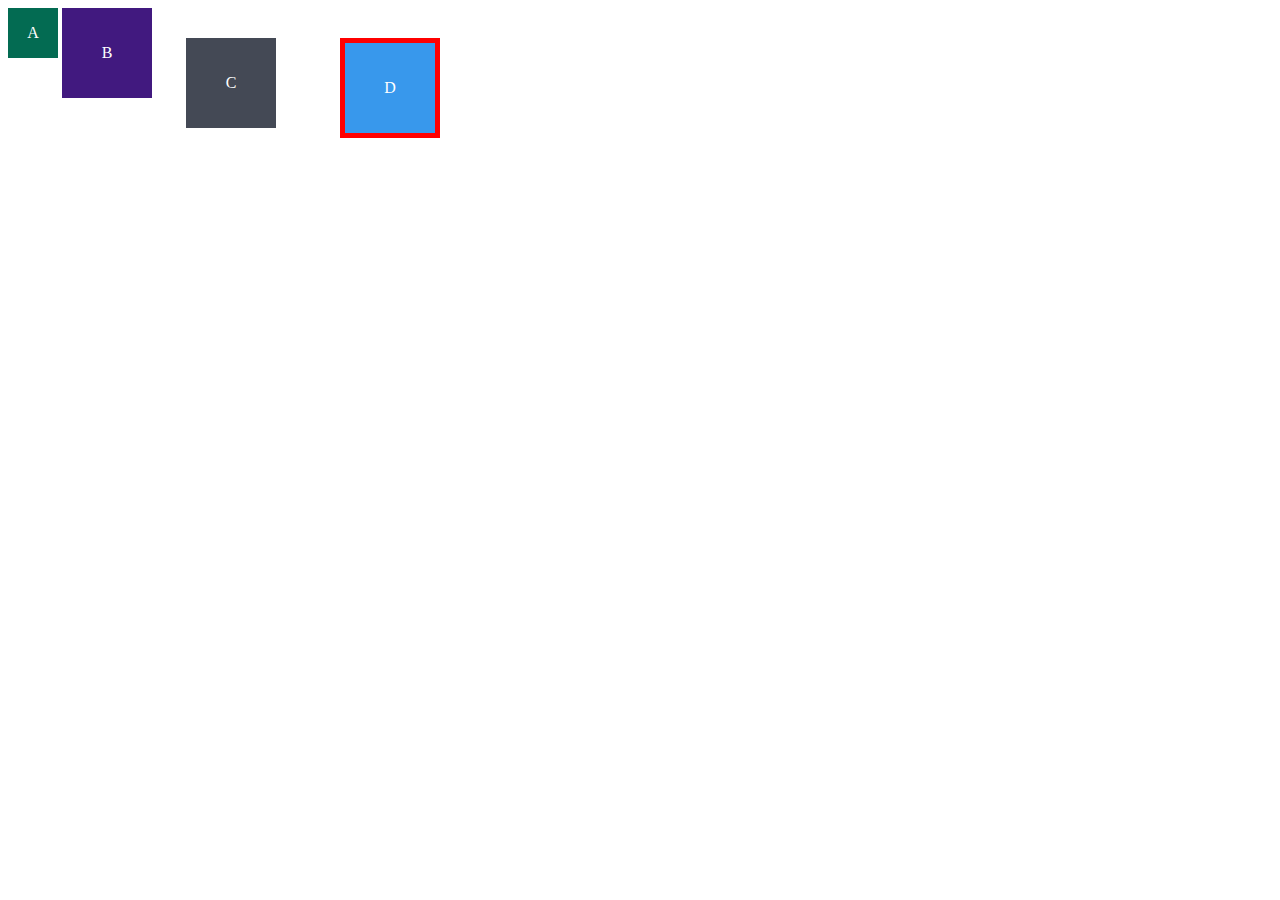
==== fundamentos/bloco-3-introducao-a-html-e-css/dia-3-html-css-seletores-e-posicionamento/index.html @ 7d468162 "Criação e ordenção do index e do style.css" ====
<!DOCTYPE html>
<html lang="en">
<head>
  <meta charset="UTF-8">
  <meta name="viewport" content="width=device-width, initial-scale=1.0">
  <title>Exercício de Fixação: box model</title>
  <link rel="stylesheet" href="style.css">
</head>
<body>
  <div class="caixa width-and-height" style="background: #036b52">A</div>
  <div class="caixa width-and-height padding" style="background: #41197f;">B</div>
  <div class="caixa width-and-height padding margin" style="background: #444955">C</div>
  <div class="caixa width-and-height padding margin border" style="background: #3898EC">D</div>
</body>
</html>
---- fundamentos/bloco-3-introducao-a-html-e-css/dia-3-html-css-seletores-e-posicionamento/style.css ----
.caixa {
    color: white;
    display: inline-block;
    line-height: 50px;
    text-align: center;
    vertical-align: top;
  }
  
  .width-and-height {
    height: 50px;
    width: 50px;
  }
  
  /* insira na classe abaixo um padding de 20px para aplicá-lo aos itens B, C e D */
  .padding {
    padding: 20px;
  }
  
  /* insira na classe abaixo uma margem de 30px para aplicá-la aos itens C e D */
  .margin {
    margin: 30px;
  }
  
  /* insira na classe abaixo uma borda com valor '5px solid black' para aplicá-la ao item D */
  .border {
    border-width: 5px;
    border-style: solid;
    border-color: red;

  }
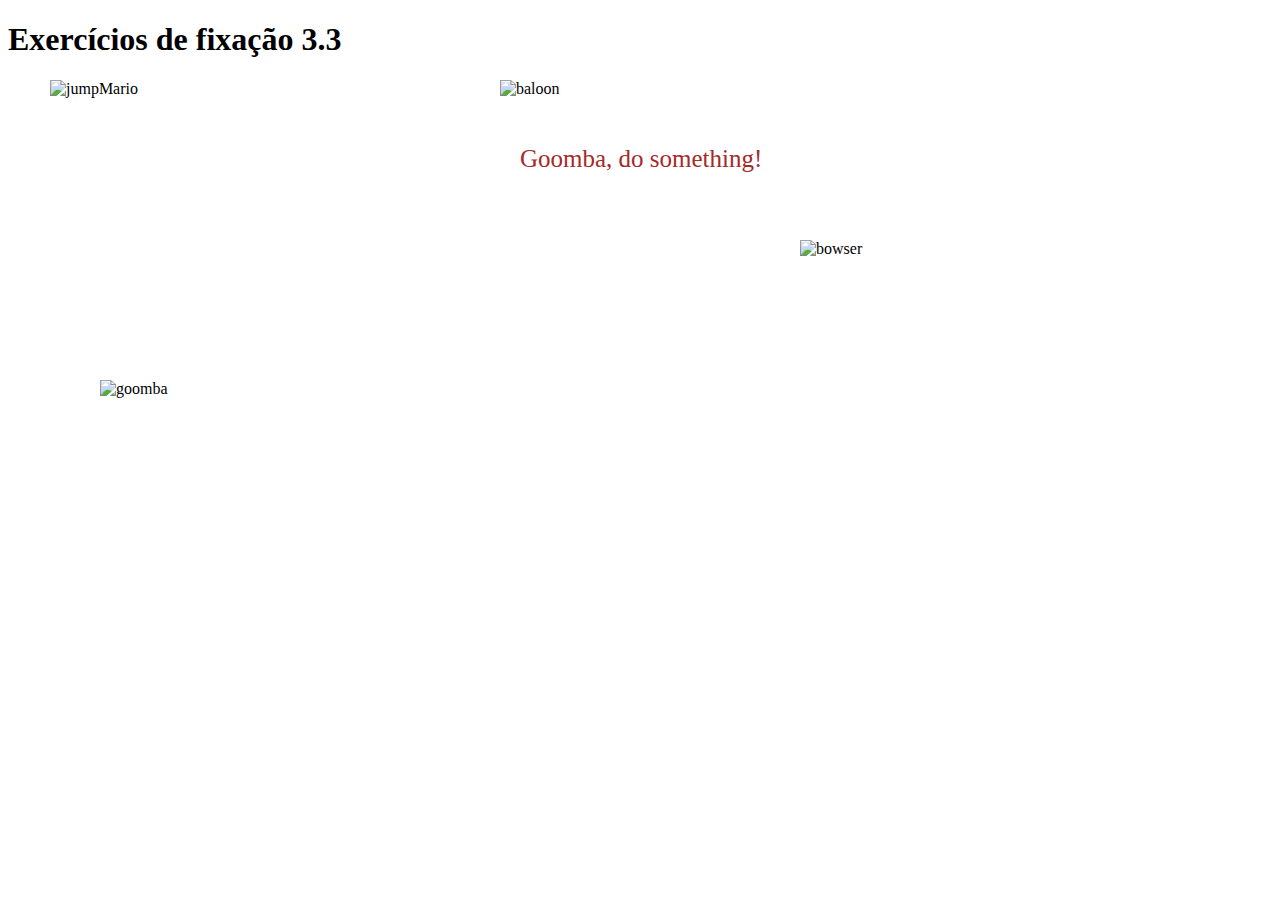
==== commit 69647a19: "Finalização do exemplo dois do dia" ====
--- a/fundamentos/bloco-3-introducao-a-html-e-css/dia-3-html-css-seletores-e-posicionamento/index.html
+++ b/fundamentos/bloco-3-introducao-a-html-e-css/dia-3-html-css-seletores-e-posicionamento/index.html
@@ -1,15 +1,18 @@
 <!DOCTYPE html>
-<html lang="en">
-<head>
-  <meta charset="UTF-8">
-  <meta name="viewport" content="width=device-width, initial-scale=1.0">
-  <title>Exercício de Fixação: box model</title>
-  <link rel="stylesheet" href="style.css">
-</head>
-<body>
-  <div class="caixa width-and-height" style="background: #036b52">A</div>
-  <div class="caixa width-and-height padding" style="background: #41197f;">B</div>
-  <div class="caixa width-and-height padding margin" style="background: #444955">C</div>
-  <div class="caixa width-and-height padding margin border" style="background: #3898EC">D</div>
-</body>
+<html lang="pt-br">
+  <head>
+    <meta charset="UTF-8">
+    <title>Posicionamento de elementos</title>
+    <link rel="stylesheet" href="./style.css" />
+  </head>
+  <body>
+    <h1>Exercícios de fixação 3.3</h1>
+    <img src="https://bit.ly/39HLUyi" alt="jumpMario" class="super-mario" />
+    <img src="https://bit.ly/3arGfMc" alt="goomba" class="goomba" />
+    <img src="https://bit.ly/3AVnjks" alt="bowser" class="bowser" />
+    <p class="speach">
+      Goomba, do something!
+    </p>
+    <img src="https://bit.ly/3tmxgED" alt="baloon" class="baloon" />
+  </body>
 </html>--- a/fundamentos/bloco-3-introducao-a-html-e-css/dia-3-html-css-seletores-e-posicionamento/style.css
+++ b/fundamentos/bloco-3-introducao-a-html-e-css/dia-3-html-css-seletores-e-posicionamento/style.css
@@ -1,30 +1,37 @@
-.caixa {
-    color: white;
-    display: inline-block;
-    line-height: 50px;
-    text-align: center;
-    vertical-align: top;
+.super-mario {
+    width: 200px;
+    position: absolute;
+    left: 50px;
+    z-index: 1;
   }
   
-  .width-and-height {
-    height: 50px;
-    width: 50px;
+  .goomba {
+    width: 100px;
+    position: absolute;
+    top: 380px;
+    left: 100px;
+    z-index: 2;
   }
   
-  /* insira na classe abaixo um padding de 20px para aplicá-lo aos itens B, C e D */
-  .padding {
-    padding: 20px;
+  .baloon {
+    position: absolute;
+    z-index: 3;
+    left: 500px;
   }
   
-  /* insira na classe abaixo uma margem de 30px para aplicá-la aos itens C e D */
-  .margin {
-    margin: 30px;
+  .speach {
+    font-size: 25px;
+    position: absolute;
+    z-index: 4;
+    color: brown;
+    left: 520px;
+    top: 120px;
   }
   
-  /* insira na classe abaixo uma borda com valor '5px solid black' para aplicá-la ao item D */
-  .border {
-    border-width: 5px;
-    border-style: solid;
-    border-color: red;
-
+  .bowser {
+    width: 200px;
+    position: absolute;
+    left: 800px;
+    top: 240px;
+    z-index: 5;
   }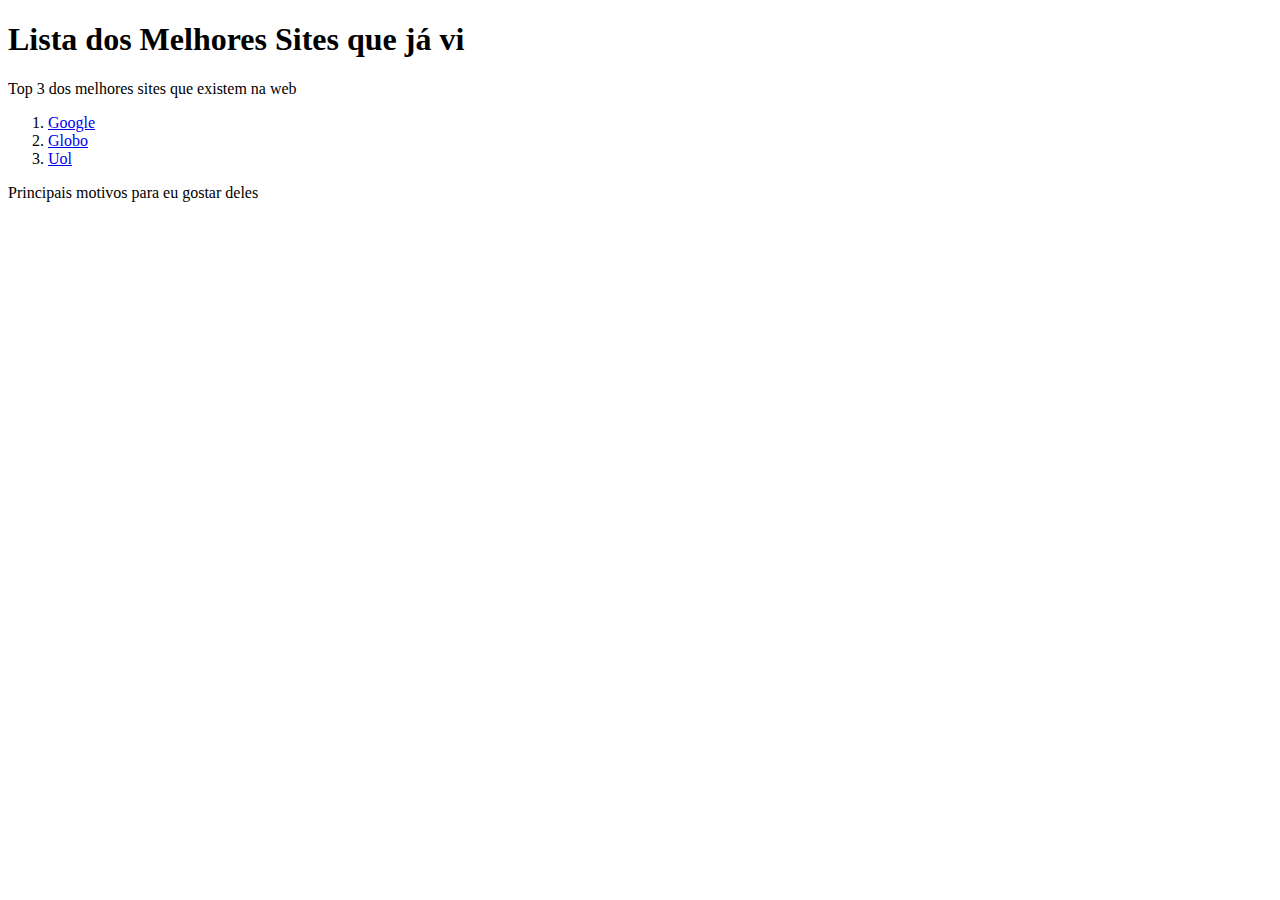
==== commit 00808766: "Exercícios" ====
--- a/fundamentos/bloco-3-introducao-a-html-e-css/dia-3-html-css-seletores-e-posicionamento/index.html
+++ b/fundamentos/bloco-3-introducao-a-html-e-css/dia-3-html-css-seletores-e-posicionamento/index.html
@@ -2,17 +2,19 @@
 <html lang="pt-br">
   <head>
     <meta charset="UTF-8">
-    <title>Posicionamento de elementos</title>
-    <link rel="stylesheet" href="./style.css" />
+    <title>Agrupando Seletores</title>
+    <link rel="stylesheet" href="style.css">
   </head>
   <body>
-    <h1>Exercícios de fixação 3.3</h1>
-    <img src="https://bit.ly/39HLUyi" alt="jumpMario" class="super-mario" />
-    <img src="https://bit.ly/3arGfMc" alt="goomba" class="goomba" />
-    <img src="https://bit.ly/3AVnjks" alt="bowser" class="bowser" />
-    <p class="speach">
-      Goomba, do something!
-    </p>
-    <img src="https://bit.ly/3tmxgED" alt="baloon" class="baloon" />
+    <h1>Lista dos Melhores Sites que já vi</h1>
+    <p>Top 3 dos melhores sites que existem na web</p>
+
+    <ol>
+        <li><a href="https://www.google.com" target="_blank">Google</a></li>
+        <li><a href="https://www.globo.com" target="_blank">Globo</a></li>
+        <li><a href="https://www.uol.com.br" target="_blank">Uol</a></li>
+    </ol>
+
+    <p>Principais motivos para eu gostar deles</p>
   </body>
 </html>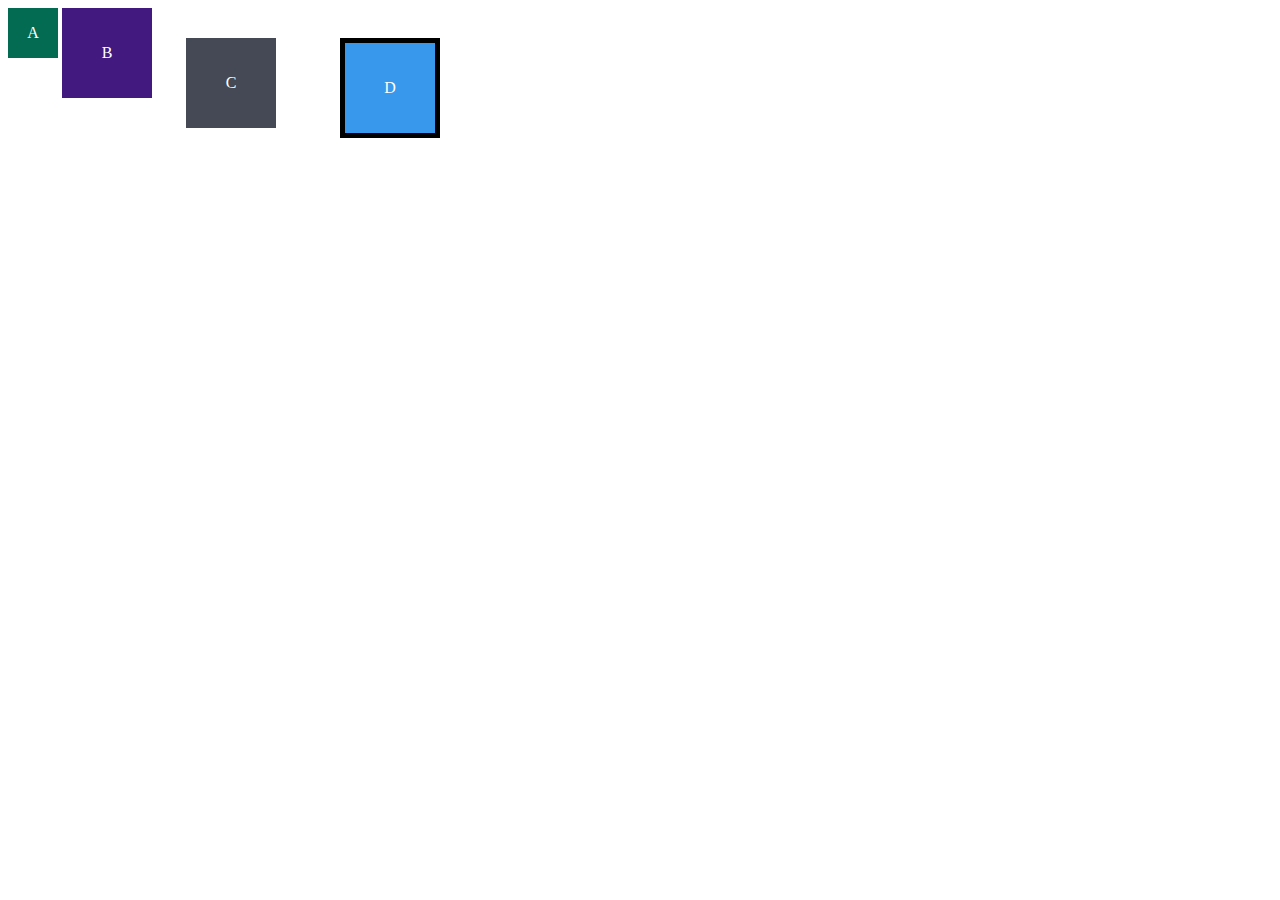
==== commit 4d5659fd: "Resolução primeiro exemplo do dia." ====
--- a/fundamentos/bloco-3-introducao-a-html-e-css/dia-3-html-css-seletores-e-posicionamento/index.html
+++ b/fundamentos/bloco-3-introducao-a-html-e-css/dia-3-html-css-seletores-e-posicionamento/index.html
@@ -1,20 +1,15 @@
 <!DOCTYPE html>
-<html lang="pt-br">
-  <head>
-    <meta charset="UTF-8">
-    <title>Agrupando Seletores</title>
-    <link rel="stylesheet" href="style.css">
-  </head>
-  <body>
-    <h1>Lista dos Melhores Sites que já vi</h1>
-    <p>Top 3 dos melhores sites que existem na web</p>
-
-    <ol>
-        <li><a href="https://www.google.com" target="_blank">Google</a></li>
-        <li><a href="https://www.globo.com" target="_blank">Globo</a></li>
-        <li><a href="https://www.uol.com.br" target="_blank">Uol</a></li>
-    </ol>
-
-    <p>Principais motivos para eu gostar deles</p>
-  </body>
+<html lang="en">
+<head>
+  <meta charset="UTF-8">
+  <meta name="viewport" content="width=device-width, initial-scale=1.0">
+  <title>Exercício de Fixação: box model</title>
+  <link rel="stylesheet" href="style.css">
+</head>
+<body>
+  <div class="caixa width-and-height" style="background: #036b52">A</div>
+  <div class="caixa width-and-height padding" style="background: #41197f;">B</div>
+  <div class="caixa width-and-height padding margin" style="background: #444955">C</div>
+  <div class="caixa width-and-height padding margin border" style="background: #3898EC">D</div>
+</body>
 </html>--- a/fundamentos/bloco-3-introducao-a-html-e-css/dia-3-html-css-seletores-e-posicionamento/style.css
+++ b/fundamentos/bloco-3-introducao-a-html-e-css/dia-3-html-css-seletores-e-posicionamento/style.css
@@ -0,0 +1,27 @@
+.caixa {
+    color: white;
+    display: inline-block;
+    line-height: 50px;
+    text-align: center;
+    vertical-align: top;
+}
+
+.width-and-height {
+    height: 50px;
+    width: 50px;
+}
+
+/* insira na classe abaixo um padding de 20px para aplicá-lo aos itens B, C e D */
+.padding {
+    padding: 20px;
+}
+
+/* insira na classe abaixo uma margem de 30px para aplicá-la aos itens C e D */
+.margin {
+    margin: 30px;
+}
+
+/* insira na classe abaixo uma borda com valor '5px solid black' para aplicá-la ao item D */
+.border {
+    border: solid black 5px;
+}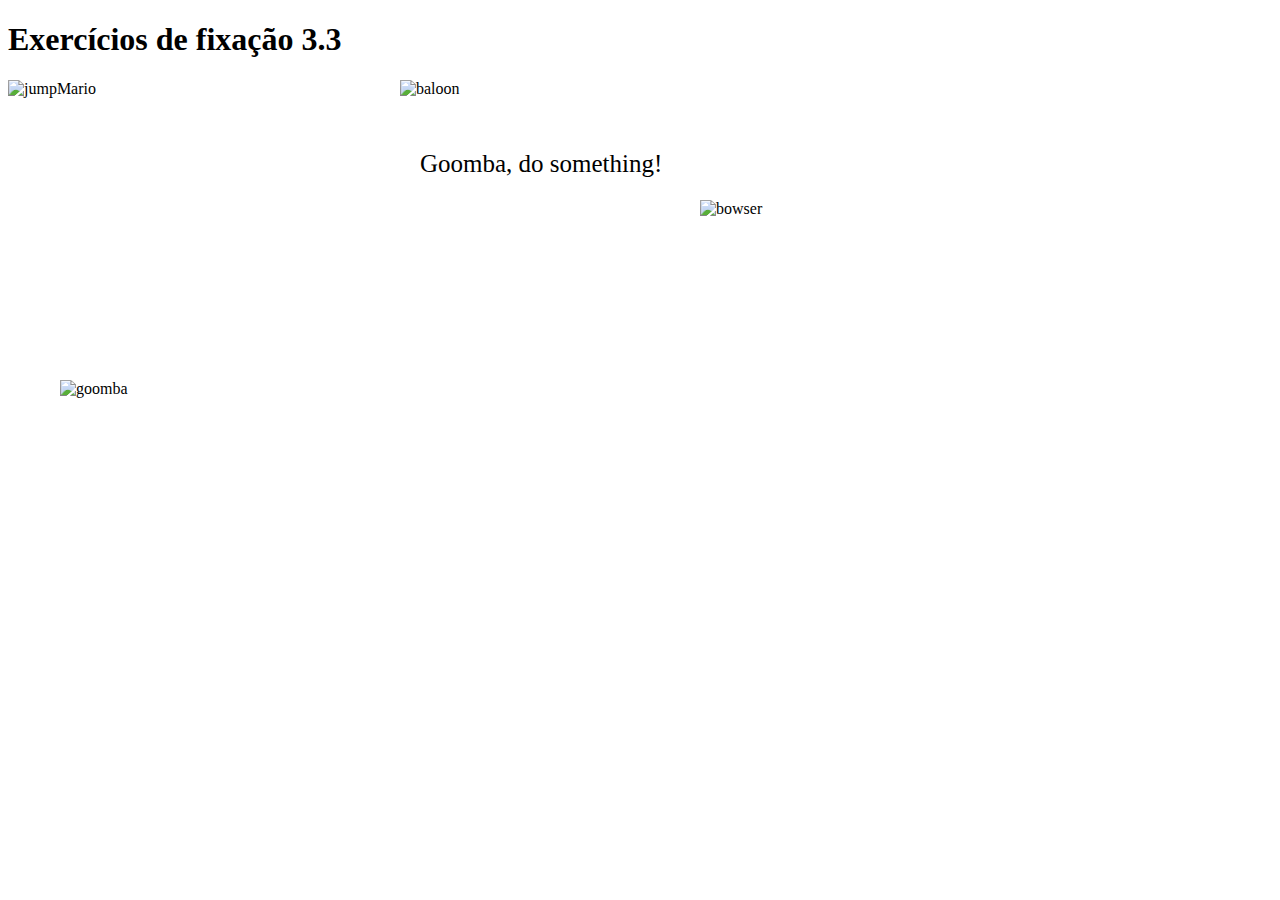
==== commit 624e2c28: "Resolução exemplo 2." ====
--- a/fundamentos/bloco-3-introducao-a-html-e-css/dia-3-html-css-seletores-e-posicionamento/index.html
+++ b/fundamentos/bloco-3-introducao-a-html-e-css/dia-3-html-css-seletores-e-posicionamento/index.html
@@ -1,15 +1,18 @@
 <!DOCTYPE html>
-<html lang="en">
-<head>
-  <meta charset="UTF-8">
-  <meta name="viewport" content="width=device-width, initial-scale=1.0">
-  <title>Exercício de Fixação: box model</title>
-  <link rel="stylesheet" href="style.css">
-</head>
-<body>
-  <div class="caixa width-and-height" style="background: #036b52">A</div>
-  <div class="caixa width-and-height padding" style="background: #41197f;">B</div>
-  <div class="caixa width-and-height padding margin" style="background: #444955">C</div>
-  <div class="caixa width-and-height padding margin border" style="background: #3898EC">D</div>
-</body>
+<html lang="pt-br">
+  <head>
+    <meta charset="UTF-8">
+    <title>Posicionamento de elementos</title>
+    <link rel="stylesheet" href="./style.css" />
+  </head>
+  <body>
+    <h1>Exercícios de fixação 3.3</h1>
+    <img src="https://bit.ly/39HLUyi" alt="jumpMario" class="super-mario" />
+    <img src="https://bit.ly/3arGfMc" alt="goomba" class="goomba" />
+    <img src="https://bit.ly/3AVnjks" alt="bowser" class="bowser" />
+    <p class="speach">
+      Goomba, do something!
+    </p>
+    <img src="https://bit.ly/3tmxgED" alt="baloon" class="baloon" />
+  </body>
 </html>--- a/fundamentos/bloco-3-introducao-a-html-e-css/dia-3-html-css-seletores-e-posicionamento/style.css
+++ b/fundamentos/bloco-3-introducao-a-html-e-css/dia-3-html-css-seletores-e-posicionamento/style.css
@@ -1,27 +1,35 @@
-.caixa {
-    color: white;
-    display: inline-block;
-    line-height: 50px;
-    text-align: center;
-    vertical-align: top;
-}
-
-.width-and-height {
-    height: 50px;
-    width: 50px;
-}
-
-/* insira na classe abaixo um padding de 20px para aplicá-lo aos itens B, C e D */
-.padding {
-    padding: 20px;
-}
-
-/* insira na classe abaixo uma margem de 30px para aplicá-la aos itens C e D */
-.margin {
-    margin: 30px;
-}
-
-/* insira na classe abaixo uma borda com valor '5px solid black' para aplicá-la ao item D */
-.border {
-    border: solid black 5px;
-}+.super-mario {
+    width: 200px;
+    position: absolute;
+    z-index: 1;
+  }
+  
+  .goomba {
+    width: 100px;
+    position: absolute;
+    z-index: 2;
+    top: 380px;
+    left: 60px;
+  }
+  
+  .baloon {
+    position: absolute;
+    z-index: 3;
+    left: 400px;
+  }
+  
+  .speach {
+    font-size: 25px;
+    position: absolute;
+    z-index: 4;
+    left: 420px;
+    top: 125px;
+  }
+  
+  .bowser {
+    width: 200px;
+    position: absolute;
+    z-index: 5;
+    left: 700px;
+    top: 200px;
+  }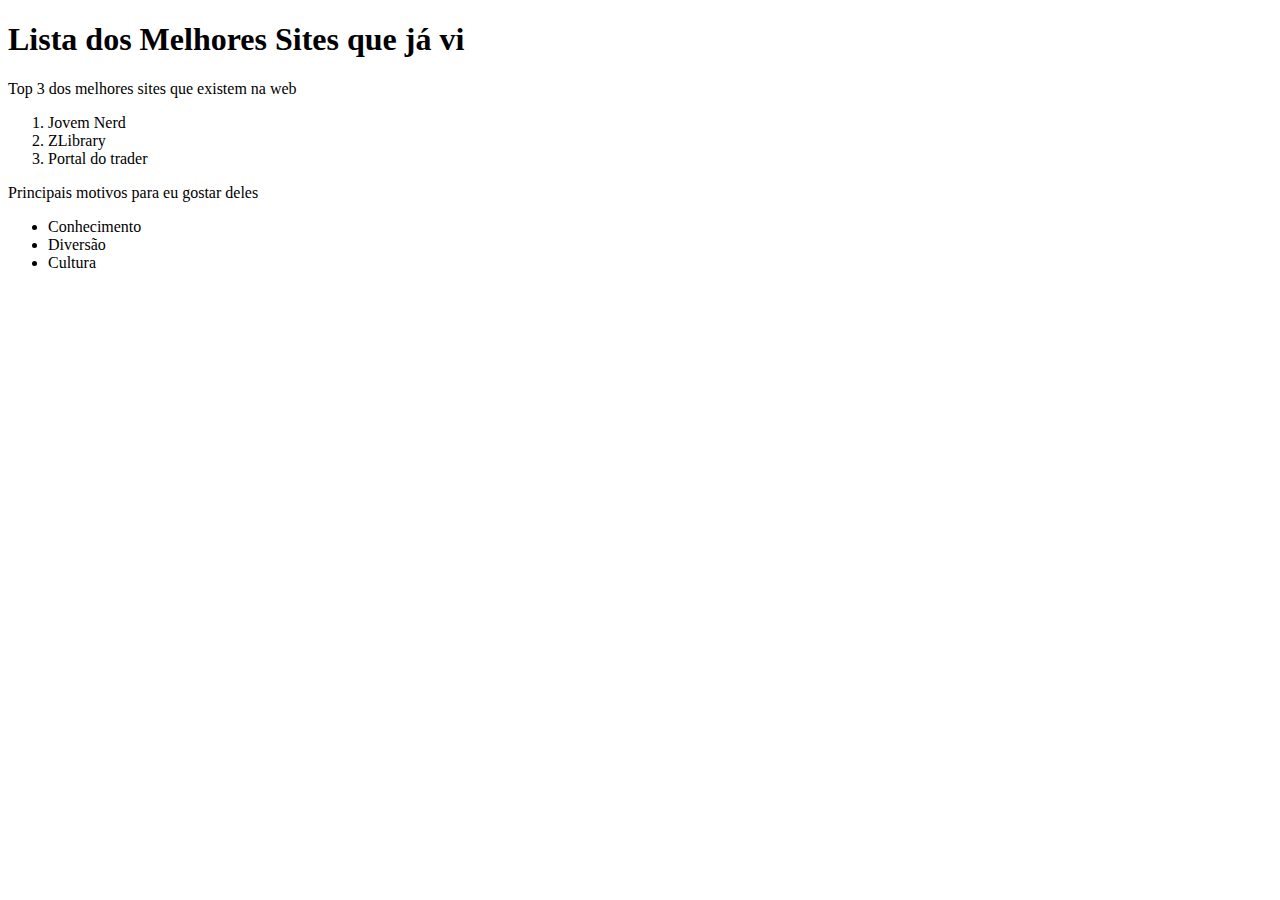
==== commit 5d35fdeb: "Resolução exemplo 3." ====
--- a/fundamentos/bloco-3-introducao-a-html-e-css/dia-3-html-css-seletores-e-posicionamento/index.html
+++ b/fundamentos/bloco-3-introducao-a-html-e-css/dia-3-html-css-seletores-e-posicionamento/index.html
@@ -2,17 +2,22 @@
 <html lang="pt-br">
   <head>
     <meta charset="UTF-8">
-    <title>Posicionamento de elementos</title>
-    <link rel="stylesheet" href="./style.css" />
+    <title>Agrupando Seletores</title>
+    <link rel="stylesheet" href="style.css">
   </head>
   <body>
-    <h1>Exercícios de fixação 3.3</h1>
-    <img src="https://bit.ly/39HLUyi" alt="jumpMario" class="super-mario" />
-    <img src="https://bit.ly/3arGfMc" alt="goomba" class="goomba" />
-    <img src="https://bit.ly/3AVnjks" alt="bowser" class="bowser" />
-    <p class="speach">
-      Goomba, do something!
-    </p>
-    <img src="https://bit.ly/3tmxgED" alt="baloon" class="baloon" />
+    <h1>Lista dos Melhores Sites que já vi</h1>
+    <p>Top 3 dos melhores sites que existem na web</p>
+    <ol>
+      <li>Jovem Nerd</li>
+      <li>ZLibrary</li>
+      <li>Portal do trader</li>
+    </ol>
+    <p>Principais motivos para eu gostar deles</p>
+    <ul>
+      <li>Conhecimento</li>
+      <li>Diversão</li>
+      <li>Cultura</li>
+    </ul>
   </body>
 </html>--- a/fundamentos/bloco-3-introducao-a-html-e-css/dia-3-html-css-seletores-e-posicionamento/style.css
+++ b/fundamentos/bloco-3-introducao-a-html-e-css/dia-3-html-css-seletores-e-posicionamento/style.css
@@ -1,35 +1,15 @@
-.super-mario {
-    width: 200px;
-    position: absolute;
-    z-index: 1;
-  }
-  
-  .goomba {
-    width: 100px;
-    position: absolute;
-    z-index: 2;
-    top: 380px;
-    left: 60px;
-  }
-  
-  .baloon {
-    position: absolute;
-    z-index: 3;
-    left: 400px;
-  }
-  
-  .speach {
-    font-size: 25px;
-    position: absolute;
-    z-index: 4;
-    left: 420px;
-    top: 125px;
-  }
-  
-  .bowser {
-    width: 200px;
-    position: absolute;
-    z-index: 5;
-    left: 700px;
-    top: 200px;
-  }+h1 p {
+    text-align: center;
+}
+
+li:hover {
+    background-color: red;
+}
+
+li:active{
+    color: white;
+}
+
+ol ul{
+    list-style: none;
+}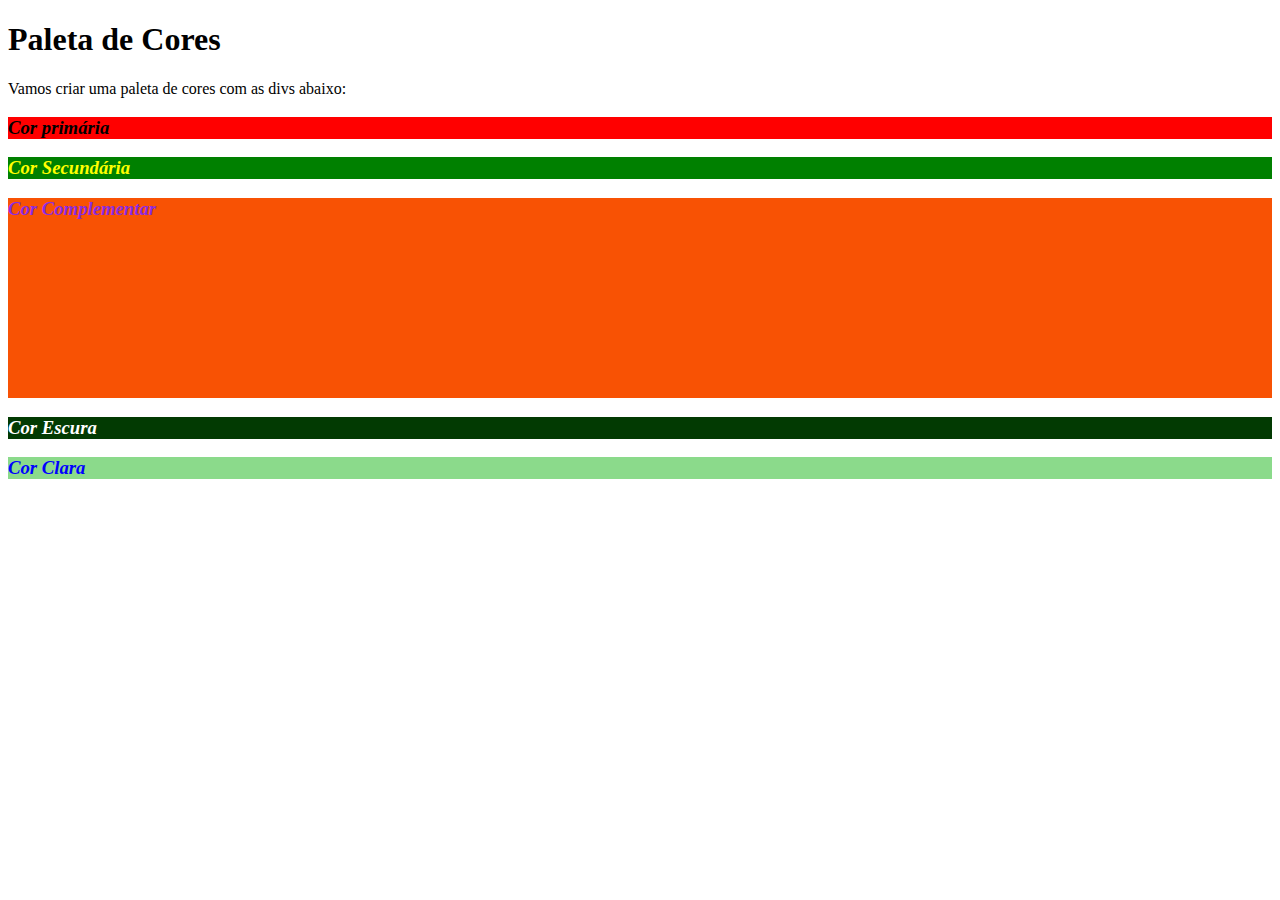
==== commit 29f37478: "Resolução exemplo 4." ====
--- a/fundamentos/bloco-3-introducao-a-html-e-css/dia-3-html-css-seletores-e-posicionamento/index.html
+++ b/fundamentos/bloco-3-introducao-a-html-e-css/dia-3-html-css-seletores-e-posicionamento/index.html
@@ -1,23 +1,27 @@
 <!DOCTYPE html>
 <html lang="pt-br">
-  <head>
-    <meta charset="UTF-8">
-    <title>Agrupando Seletores</title>
-    <link rel="stylesheet" href="style.css">
-  </head>
-  <body>
-    <h1>Lista dos Melhores Sites que já vi</h1>
-    <p>Top 3 dos melhores sites que existem na web</p>
-    <ol>
-      <li>Jovem Nerd</li>
-      <li>ZLibrary</li>
-      <li>Portal do trader</li>
-    </ol>
-    <p>Principais motivos para eu gostar deles</p>
-    <ul>
-      <li>Conhecimento</li>
-      <li>Diversão</li>
-      <li>Cultura</li>
-    </ul>
-  </body>
+<head>
+  <meta charset="UTF-8">
+  <title>Pseudoclasses</title>
+  <link rel="stylesheet" href="style.css">
+</head>
+<body>
+  <h1>Paleta de Cores</h1>
+  <p>Vamos criar uma paleta de cores com as divs abaixo:</p>
+  <div>
+    <h3>Cor primária</h3>
+  </div>
+  <div>
+    <h3>Cor Secundária</h3>
+  </div>
+  <div>
+    <h3>Cor Complementar</h3>
+  </div>
+  <div>
+    <h3>Cor Escura</h3>
+  </div>
+  <div>
+    <h3>Cor Clara</h3>
+  </div>
+</body>
 </html>--- a/fundamentos/bloco-3-introducao-a-html-e-css/dia-3-html-css-seletores-e-posicionamento/style.css
+++ b/fundamentos/bloco-3-introducao-a-html-e-css/dia-3-html-css-seletores-e-posicionamento/style.css
@@ -1,15 +1,33 @@
-h1 p {
-    text-align: center;
+div:hover{
+    border: solid black 5px;
 }
 
-li:hover {
+:nth-child(3) h3{
     background-color: red;
+    color: black;
 }
 
-li:active{
+:nth-child(4) h3{
+    background-color: green;
+    color: yellow;
+}
+
+:nth-child(5) h3{
+    background-color: rgb(248, 82, 4);
+    height: 200px;
+    color: blueviolet;
+}
+
+:nth-child(6) h3{
+    background-color: rgb(2, 58, 2);
     color: white;
 }
 
-ol ul{
-    list-style: none;
-}+:nth-child(7) h3{
+    background-color: rgb(139, 218, 139);
+    color: blue;
+}
+
+h3:nth-of-type(2n+1){
+    font-style: italic;
+}
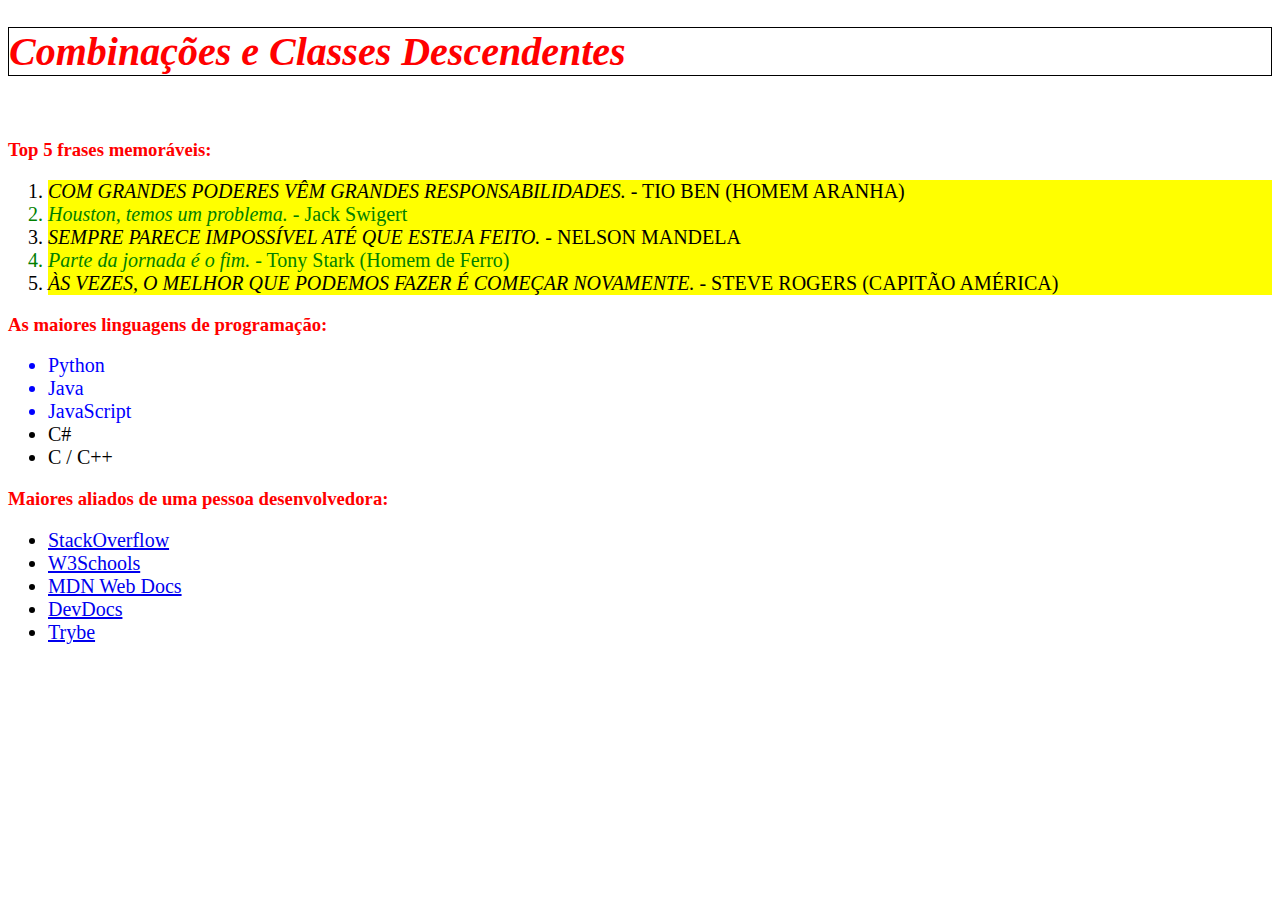
==== commit d7e6541f: "Resolução exemplo 5." ====
--- a/fundamentos/bloco-3-introducao-a-html-e-css/dia-3-html-css-seletores-e-posicionamento/index.html
+++ b/fundamentos/bloco-3-introducao-a-html-e-css/dia-3-html-css-seletores-e-posicionamento/index.html
@@ -1,27 +1,46 @@
 <!DOCTYPE html>
 <html lang="pt-br">
-<head>
-  <meta charset="UTF-8">
-  <title>Pseudoclasses</title>
-  <link rel="stylesheet" href="style.css">
-</head>
-<body>
-  <h1>Paleta de Cores</h1>
-  <p>Vamos criar uma paleta de cores com as divs abaixo:</p>
-  <div>
-    <h3>Cor primária</h3>
-  </div>
-  <div>
-    <h3>Cor Secundária</h3>
-  </div>
-  <div>
-    <h3>Cor Complementar</h3>
-  </div>
-  <div>
-    <h3>Cor Escura</h3>
-  </div>
-  <div>
-    <h3>Cor Clara</h3>
-  </div>
-</body>
+  <head>
+    <meta charset="UTF-8">
+    <link rel="stylesheet" href="style.css">
+    <title>#GoTrybe</title>
+  </head>
+  <body>
+    <h1><em>Combinações e Classes Descendentes</em></h1>
+    <br />
+    <h3>Top 5 frases memoráveis:</h3>
+    <ol>
+      <li><em>Com grandes poderes vêm grandes responsabilidades.</em> - Tio Ben (Homem Aranha)</li>
+      <li><em>Houston, temos um problema.</em> - Jack Swigert</li>
+      <li><em>Sempre parece impossível até que esteja feito.</em> - Nelson Mandela</li>
+      <li><em>Parte da jornada é o fim.</em> - Tony Stark (Homem de Ferro)</li>
+      <li><em>Às vezes, o melhor que podemos fazer é começar novamente.</em> - Steve Rogers (Capitão América)</li>
+    </ol>
+    <h3>As maiores linguagens de programação:</h3>
+    <ul class="programacao">
+      <li>Python</li>
+      <li>Java</li>
+      <li>JavaScript</li>
+      <li>C#</li>
+      <li>C / C++</li>
+    </ul>
+    <h3>Maiores aliados de uma pessoa desenvolvedora:</h3>
+    <ul>
+      <li>
+        <a href="https://pt.stackoverflow.com/" target="_blank">StackOverflow</a>
+      </li>
+      <li>
+        <a href="https://www.w3schools.com/" target="_blank">W3Schools</a>
+      </li>
+      <li>
+        <a href="https://developer.mozilla.org/pt-BR/" target="_blank">MDN Web Docs</a>
+      </li>
+      <li>
+        <a href="https://devdocs.io/" target="_blank">DevDocs</a>
+      </li>
+      <li>
+        <a href="https://app.betrybe.com/" target="_blank">Trybe</a>
+      </li>
+    </ul>
+  </body>
 </html>--- a/fundamentos/bloco-3-introducao-a-html-e-css/dia-3-html-css-seletores-e-posicionamento/style.css
+++ b/fundamentos/bloco-3-introducao-a-html-e-css/dia-3-html-css-seletores-e-posicionamento/style.css
@@ -1,33 +1,35 @@
-div:hover{
-    border: solid black 5px;
+ol li:nth-child(2n){
+    color: green;
 }
 
-:nth-child(3) h3{
-    background-color: red;
-    color: black;
+ol li:nth-child(2n+1){
+    text-transform: uppercase;
 }
 
-:nth-child(4) h3{
-    background-color: green;
-    color: yellow;
+ol li{
+    background-color: yellow;
 }
 
-:nth-child(5) h3{
-    background-color: rgb(248, 82, 4);
-    height: 200px;
-    color: blueviolet;
+h1,h2,h3{
+    color: red;
 }
 
-:nth-child(6) h3{
-    background-color: rgb(2, 58, 2);
-    color: white;
+h1,h2,h3:target i{
+    font-size: 40px;
+    border: 1px solid black;
 }
 
-:nth-child(7) h3{
-    background-color: rgb(139, 218, 139);
+li{
+    font-size: 20px;
+}
+
+li:target i{
+    font-weight: bold;
+}
+
+ul.programacao li:nth-child(-n+3){
     color: blue;
 }
 
-h3:nth-of-type(2n+1){
-    font-style: italic;
-}
+
+
